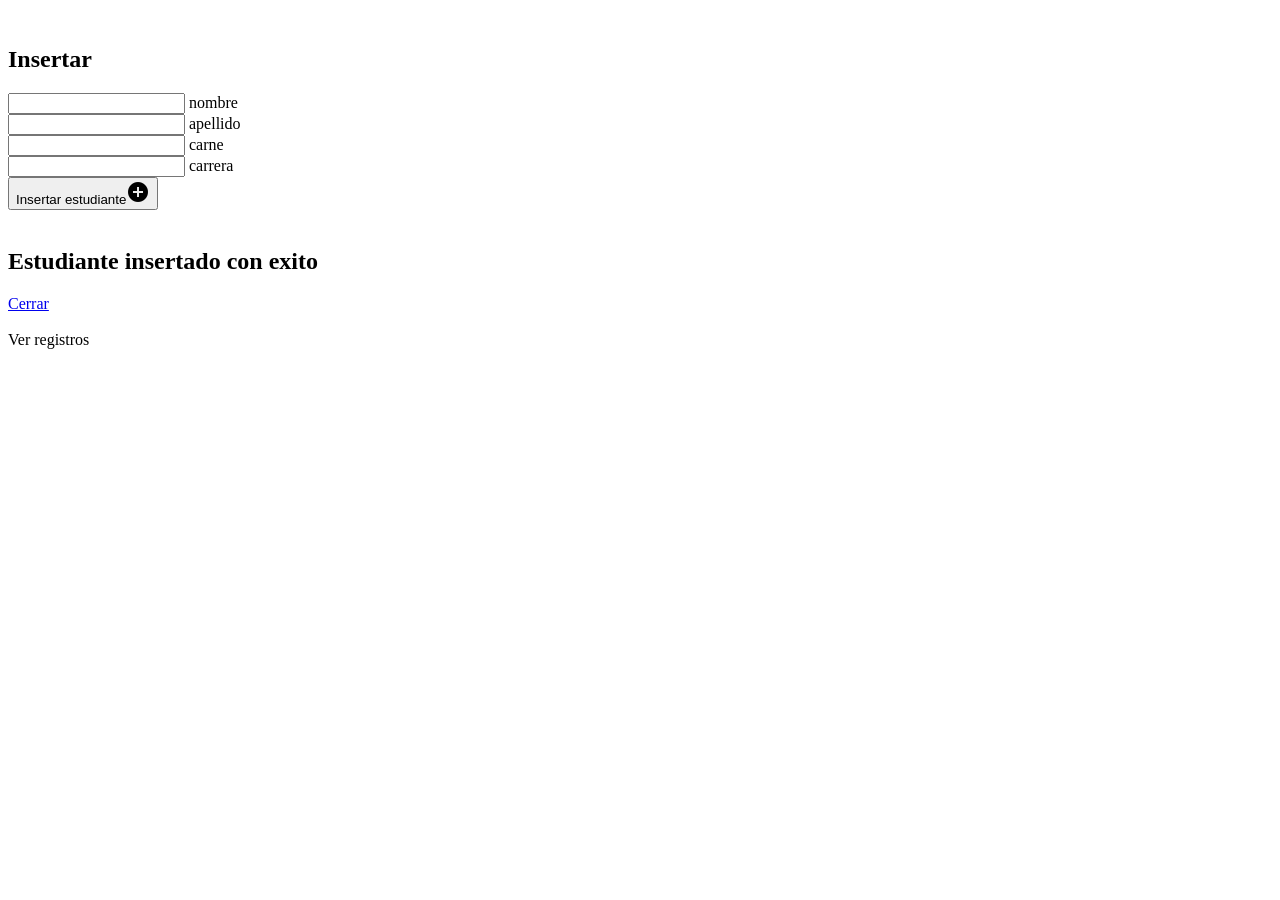
==== src/main/resources/templates/index.html @ 262a6ae6 "first commit" ====
<!DOCTYPE html>
<html xmlns:th="http://www.thymeleaf.org">
<head>
<meta charset="ISO-8859-1">
<link href="https://fonts.googleapis.com/icon?family=Material+Icons"
	rel="stylesheet">
<link href="css/materialize.css" type="text/css" rel="stylesheet"
	media="screen,projection" />
<link href="css/style.css" type="text/css" rel="stylesheet"
	media="screen,projection" />
<title>Lista estudiantes</title>
</head>
<body>

	<div class="section no-pad-bot" id="index-banner">

		<div class="container ">
			
			<form th:action="@{/validacion}" th:object="${estudiante}" method="post"
				class="col s6 card grey lighten-4">
				<br>
				<h2 class="header center">Insertar</h2>

				<div class="row center">
					<div class="input-field col s6 offset-s3">
						<input id = "nombre" type = "text" th:field = "${estudiante.nombre}">
						<span th:errors = "${estudiante.nombre}" class="red-text"></span>
		                <label for="nombre">nombre</label>
					</div>
				</div>
				<div class="row center">
					<div class="input-field col s6 offset-s3">
						<input id = "apellido" type = "text" th:field = "*{apellido}">
						<span th:errors = "*{apellido}" class="red-text"></span>
		                <label for="apellido">apellido</label>
					</div>
				</div>
				<div class="row center">
					<div class="input-field col s6 offset-s3">
						<input id = "carne" type = "text" th:field = "*{carne}">
						<span th:errors = "*{carne}" class="red-text"></span>
		                <label for="carne">carne</label>
					</div>
				</div>
				<div class="row center">
					<div class="input-field col s6 offset-s3">
						<input id = "carrera" type = "text" th:field = "*{carrera}" name="carrera">
						<span th:errors = "*{carrera}" class="red-text"></span>
		                <label for="carrera">carrera</label>
					</div>
				</div>
				<div class="row center">
					<button class="btn waves-effect col s4 offset-s4 btn-large modal-trigger" data-target="modal1"
								type="submit" name="codigo">
								Insertar estudiante<i class="material-icons right">add_circle</i>
					</button>
					<br>
					<br>
					<div th:if="${success}" id="modal1" class="modal">
					    <div class="modal-content">
					      <h2>Estudiante insertado con exito</h2>
					      
					    </div>
					    <div class="modal-footer">
					      <a href="@{/inicio}" class="modal-close waves-effect waves-green btn-flat">Cerrar</a>
					    </div>
				  	</div> 
					<br>
					<a class="btn-outline-info float-right mr-3" th:href="@{/listado}" role="button">Ver registros</a>
				</div>
				<br>
			</form>
			  
			          
		</div>
	</div>
	<script src="https://code.jquery.com/jquery-2.1.1.min.js"></script>
	<script src="js/materialize.js"></script>
	<script src="js/init.js"></script>
</body>
</html>
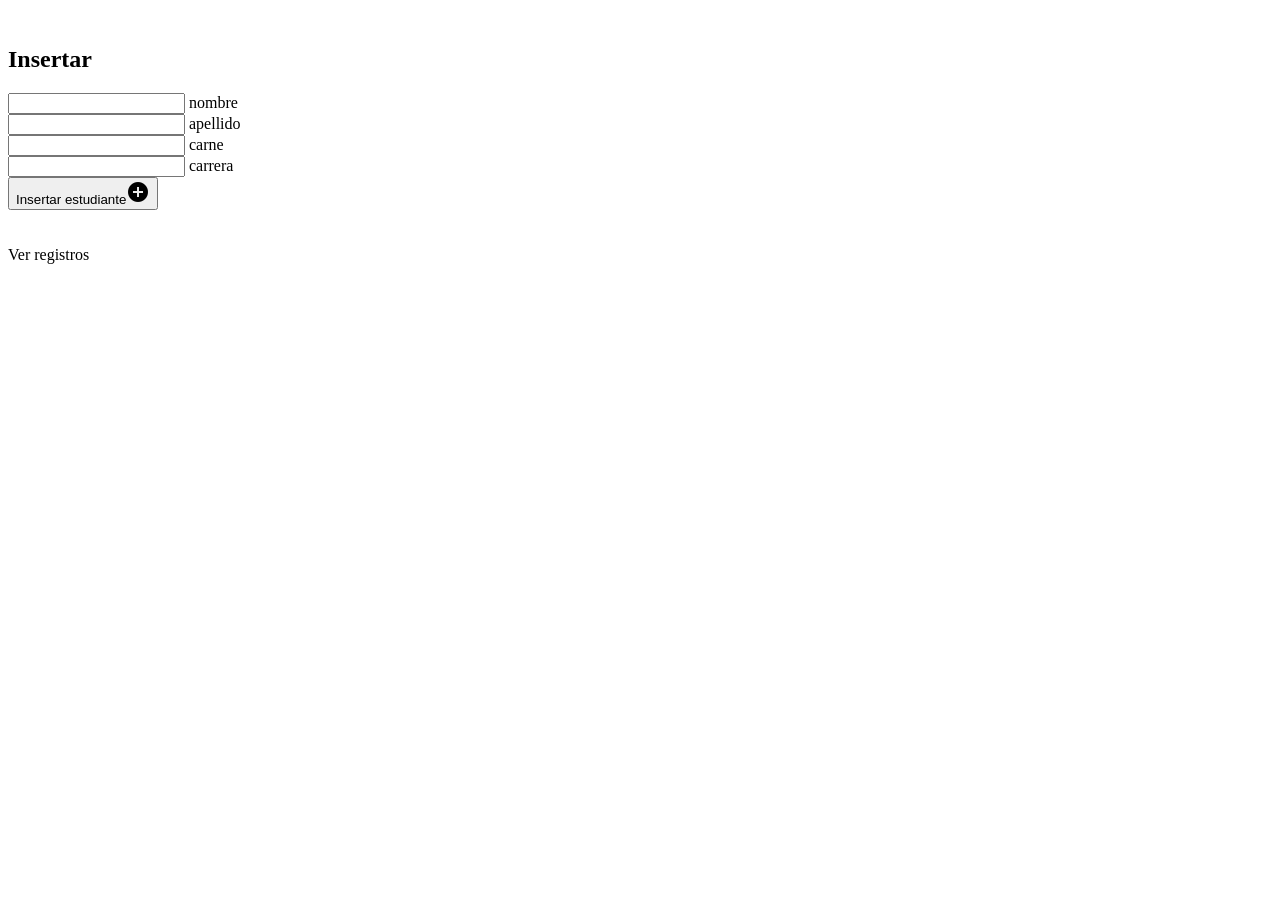
==== commit dcf309ae: "fix" ====
--- a/src/main/resources/templates/index.html
+++ b/src/main/resources/templates/index.html
@@ -2,6 +2,7 @@
 <html xmlns:th="http://www.thymeleaf.org">
 <head>
 <meta charset="ISO-8859-1">
+
 <link href="https://fonts.googleapis.com/icon?family=Material+Icons"
 	rel="stylesheet">
 <link href="css/materialize.css" type="text/css" rel="stylesheet"
@@ -50,21 +51,13 @@
 					</div>
 				</div>
 				<div class="row center">
-					<button class="btn waves-effect col s4 offset-s4 btn-large modal-trigger" data-target="modal1"
-								type="submit" name="codigo">
+					<button class="btn waves-effect col s4 offset-s4 btn-large"
+								type="submit">
 								Insertar estudiante<i class="material-icons right">add_circle</i>
 					</button>
 					<br>
 					<br>
-					<div th:if="${success}" id="modal1" class="modal">
-					    <div class="modal-content">
-					      <h2>Estudiante insertado con exito</h2>
-					      
-					    </div>
-					    <div class="modal-footer">
-					      <a href="@{/inicio}" class="modal-close waves-effect waves-green btn-flat">Cerrar</a>
-					    </div>
-				  	</div> 
+					
 					<br>
 					<a class="btn-outline-info float-right mr-3" th:href="@{/listado}" role="button">Ver registros</a>
 				</div>
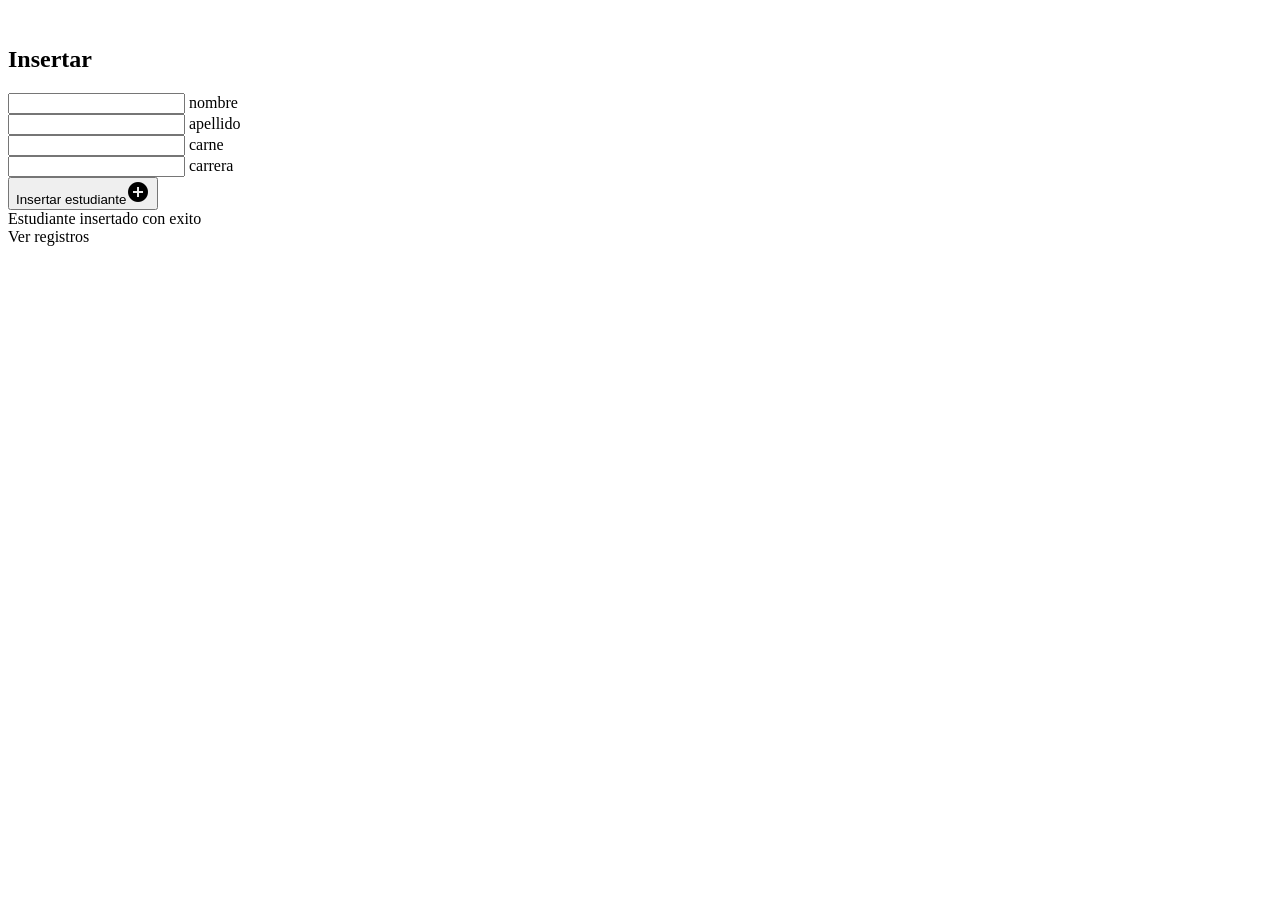
==== commit 215fcd6c: "end" ====
--- a/src/main/resources/templates/index.html
+++ b/src/main/resources/templates/index.html
@@ -56,7 +56,7 @@
 								Insertar estudiante<i class="material-icons right">add_circle</i>
 					</button>
 					<br>
-					<br>
+					<span th:if = "${success}" class="green-text">Estudiante insertado con exito</span>
 					
 					<br>
 					<a class="btn-outline-info float-right mr-3" th:href="@{/listado}" role="button">Ver registros</a>
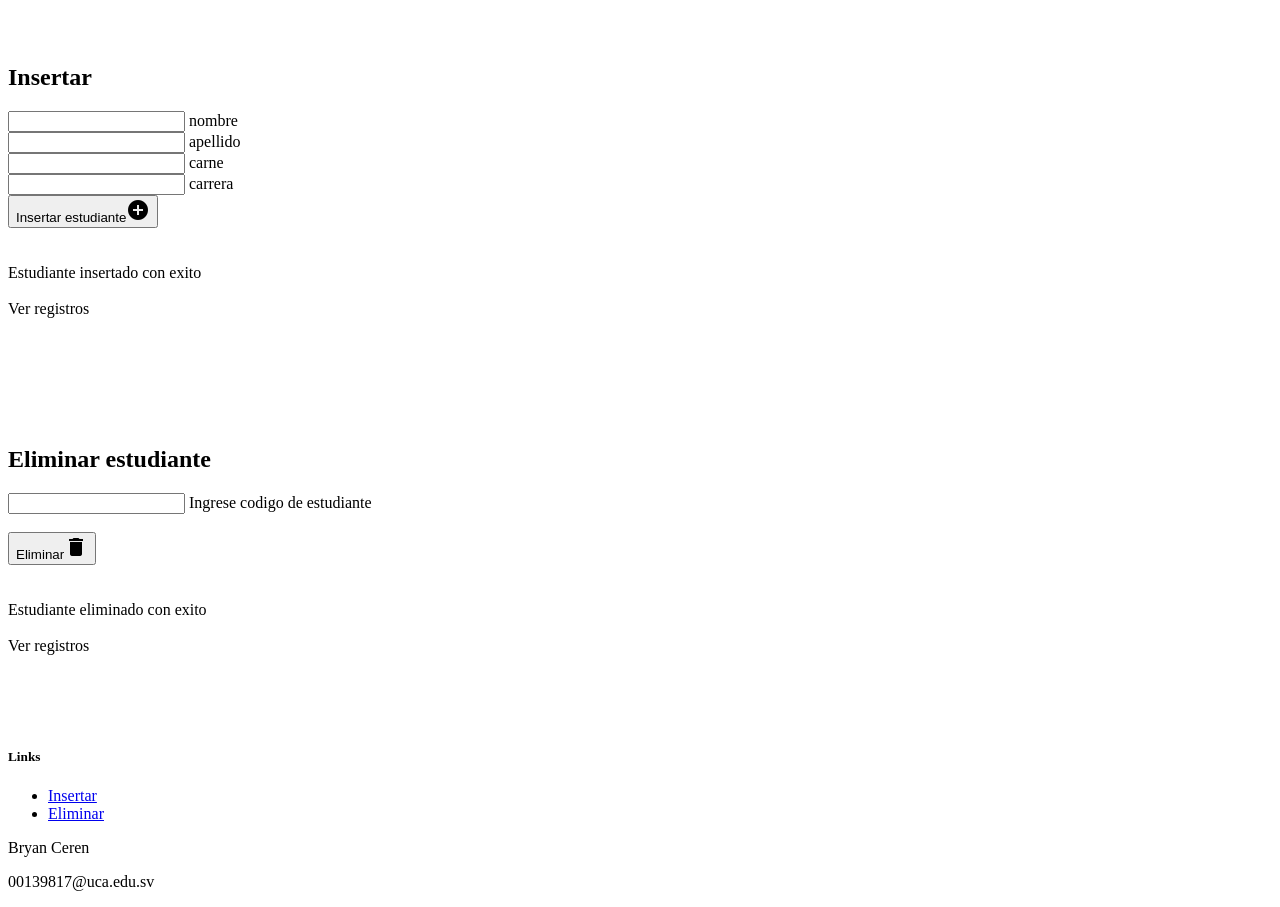
==== commit 555f783b: "adding delete button" ====
--- a/src/main/resources/templates/index.html
+++ b/src/main/resources/templates/index.html
@@ -18,14 +18,15 @@
 		<div class="container ">
 			
 			<form th:action="@{/validacion}" th:object="${estudiante}" method="post"
-				class="col s6 card grey lighten-4">
+				class="col s6 card grey lighten-3 hoverable" id="insertarmain">
+				<br>
 				<br>
 				<h2 class="header center">Insertar</h2>
 
 				<div class="row center">
 					<div class="input-field col s6 offset-s3">
-						<input id = "nombre" type = "text" th:field = "${estudiante.nombre}">
-						<span th:errors = "${estudiante.nombre}" class="red-text"></span>
+						<input id = "nombre" type = "text" th:field = "*{nombre}">
+						<span th:errors = "*{nombre}" class="red-text"></span>
 		                <label for="nombre">nombre</label>
 					</div>
 				</div>
@@ -56,16 +57,68 @@
 								Insertar estudiante<i class="material-icons right">add_circle</i>
 					</button>
 					<br>
+					<br>
+					<br>
 					<span th:if = "${success}" class="green-text">Estudiante insertado con exito</span>
-					
+					<br>
 					<br>
 					<a class="btn-outline-info float-right mr-3" th:href="@{/listado}" role="button">Ver registros</a>
 				</div>
 				<br>
 			</form>
+			<br>
+			<br>
+			<br>
+			<form th:action="@{/eliminar}" method="post" class="col s6 card grey lighten-3 hoverable" id="eliminarmain">
+				<br>
+				<br>
+				<h2 class="center red-text">Eliminar estudiante</h2>
+				<div class="row center">
+					<div class="input-field col s6 offset-s3">
+						<input id = "codigo" type = "number" name="codigo">
+		                <label for="codigo">Ingrese codigo de estudiante</label>
+		                <br>
+		                <br>
+		                <button class="btn waves-effect col s4 offset-s4 btn-large"
+								type="submit">Eliminar<i class="material-icons right">delete</i></button>
+						<br>
+						<br>
+						<br>
+						<span th:if = "${success2}" class="green-text">Estudiante eliminado con exito</span>
+						<br>
+						<br>
+						<a class="btn-outline-info float-right mr-3" th:href="@{/listado}" role="button">Ver registros</a>
+						<br>
+						<br>				
+					</div>
+				</div>		
+			</form>
 			  
 			          
 		</div>
+		<br>
+		<br>
+		<br>
+		<footer class="page-footer teal lighten-1">
+          <div class="container">
+            <div class="row">
+              
+              <div class="col l4 offset-l2 s12">
+                <h5 class="white-text">Links</h5>
+                <ul>
+                  <li><a class="grey-text text-lighten-3" href="#insertarmain">Insertar</a></li>
+                  <li><a class="grey-text text-lighten-3" href="#eliminarmain">Eliminar</a></li>
+                </ul>
+              </div>
+            </div>
+          </div>
+          <div class="footer-copyright">
+            <div class="container">
+            Bryan Ceren
+            <p class="grey-text text-lighten-4 right">00139817@uca.edu.sv</p>
+            </div>
+          </div>
+        </footer>
 	</div>
 	<script src="https://code.jquery.com/jquery-2.1.1.min.js"></script>
 	<script src="js/materialize.js"></script>
